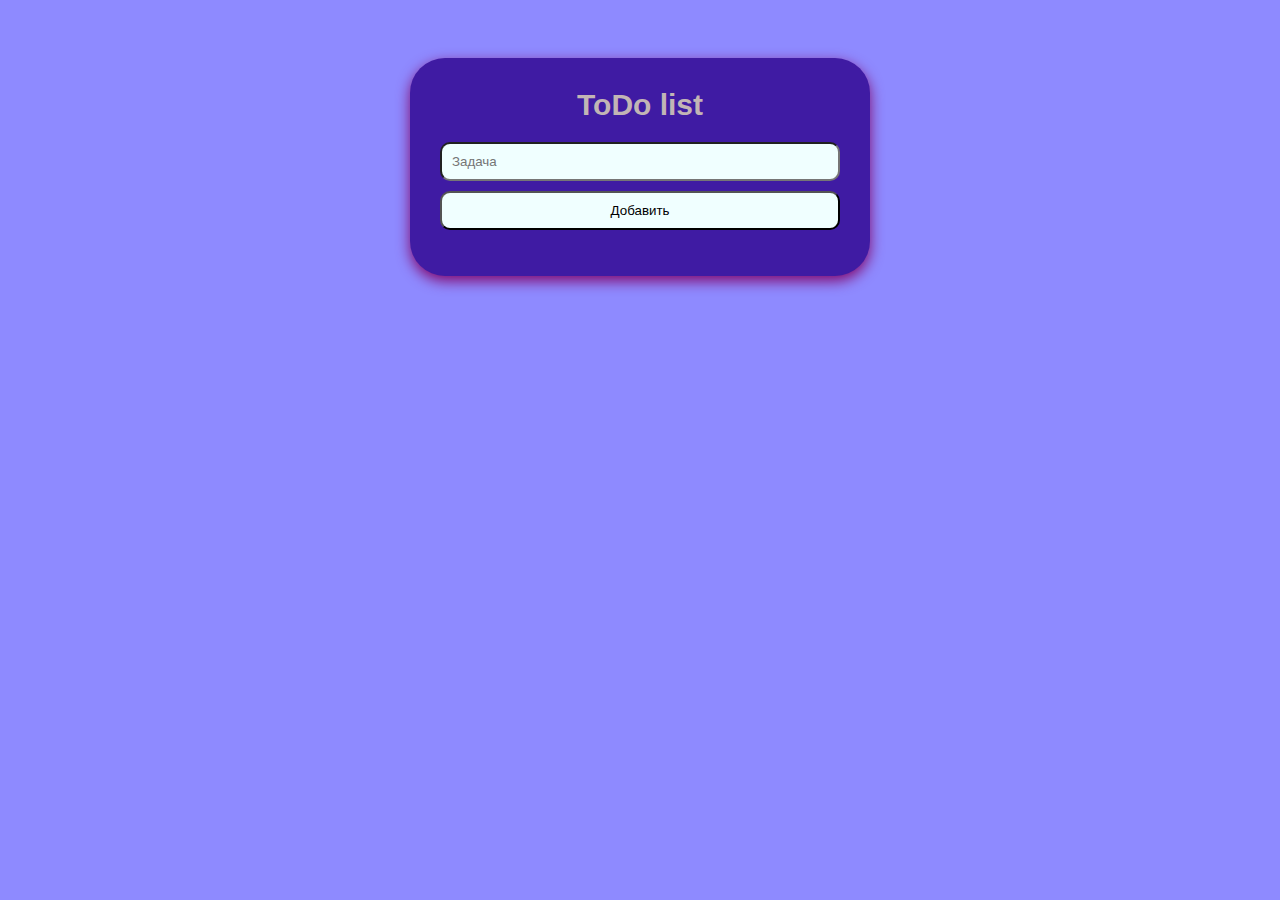
==== Index.html @ d918db9b "Add files via upload" ====
<!DOCTYPE html>
<html lang="ru">
  <head>
    <meta charset="UTF-8" />
    <meta
      name="viewport"
      content="width=device-width, user-scalable=no, initial-scale=1.0, maximum-scale=1.0, minimum-scale=1.0"
    />
    <meta http-equiv="X-UA-Compatible" content="ie=edge" />
    <link rel="stylesheet" href="main-list.css" />
    <title>List</title>
  </head>
  <body>
    <div class="container">
      <div class="todo_list">
        <h1>ToDo list</h1>
        <div class="create_new_todo">
          <input type="text" class="message" placeholder="Задача" />
          <button class="add">Добавить</button>
          <!-- <button class="add">Save</button> -->
        </div>

        <div class="wrapper">
          <ul class="todo"></ul>
        </div>
      </div>
    </div>
    <script src="/Todo-List/script.js"></script>
  </body>
</html>
---- main-list.css ----
body {
  background-color: #8e8aff;
  font-family: sans-serif;
  -webkit-box-sizing: content-box;
  box-sizing: content-box;
}

.container {
  margin: 0 auto;
  padding-top: 50px;
}

/* .important {
  font-weight: bold;
  color: #a40e11;
} */

.todo_list {
  max-width: 400px;
  display: block;
  margin: 0 auto 40px;
  background-color: #3f1ba3;
  padding: 30px;
  border-radius: 35px;
  -webkit-box-shadow: 0 5px 14px 0 #83076e;
  box-shadow: 0 5px 14px 0 #83076e;
}

h1 {
  text-align: center;
  margin-top: 0;
  margin-bottom: 20px;
  color: #c2b5b5;
  font-size: 30px;
}

.create_new_todo {
  text-align: center;
}

input[type="text"] {
  width: 376px;
  padding: 10px;
  background-color: azure;
  border-radius: 10px;
}

button {
  margin-top: 10px;
  width: 400px;
  padding: 10px;
  cursor: pointer;
  border-radius: 10px;
  background-color: azure;
}

.todo {
  padding-left: 0;
  color: azure;
}
.todo li {
  padding: 1em;
  list-style-type: none;
}
.todo li:not(:last-child) {
  border-bottom: 1px solid #d1d1d1;
}

input[type="checkbox"] {
  opacity: 0;
  position: absolute;
}

input[type="checkbox"],
label {
  display: inline-block;
  vertical-align: middle;
  margin: 5px;
  cursor: pointer;
}

input[type="checkbox"] + label:before {
  content: "";
  background: azure;
  border-radius: 5px;
  border: 2px solid;
  display: inline-block;
  vertical-align: middle;
  width: 10px;
  height: 10px;
  padding: 2px;
  margin-right: 10px;
  text-align: center;
}

input[type="checkbox"]:checked + label:before {
  content: "";
  display: inline-block;
  width: 1px;
  height: 5px;
  background-color: #3f1ba3;
  border: solid rgb(187, 48, 38);
  border-width: 0 5px 5px 0;
  transform: rotate(45deg);
  -webkit-transform: rotate(45deg);
  -ms-transform: rotate(45deg);
  border-radius: 0;
  margin: 0 15px 5px 5px;
}
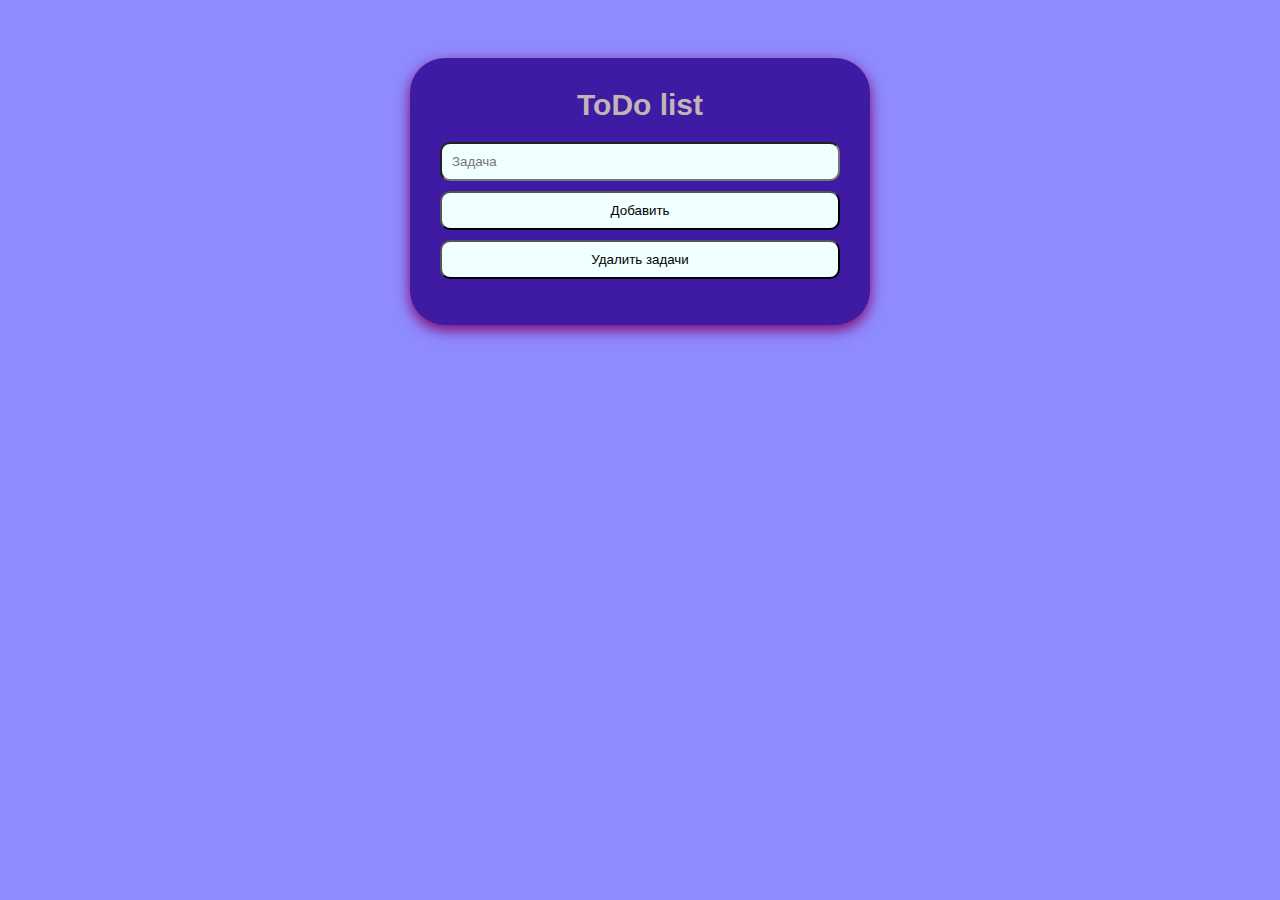
==== commit f2cfc4ea: "Update Index.html" ====
--- a/Index.html
+++ b/Index.html
@@ -17,7 +17,11 @@
         <div class="create_new_todo">
           <input type="text" class="message" placeholder="Задача" />
           <button class="add">Добавить</button>
-          <!-- <button class="add">Save</button> -->
+          <div class="todo-item__settings"></div>
+        </div>
+        <div class="action">
+          <!-- <button class="edit">Изменить</button> -->
+          <button class="delete">Удалить задачи</button>
         </div>
 
         <div class="wrapper">
@@ -25,6 +29,6 @@
         </div>
       </div>
     </div>
-    <script src="/Todo-List/script.js"></script>
+    <script src="script.js"></script>
   </body>
 </html>
